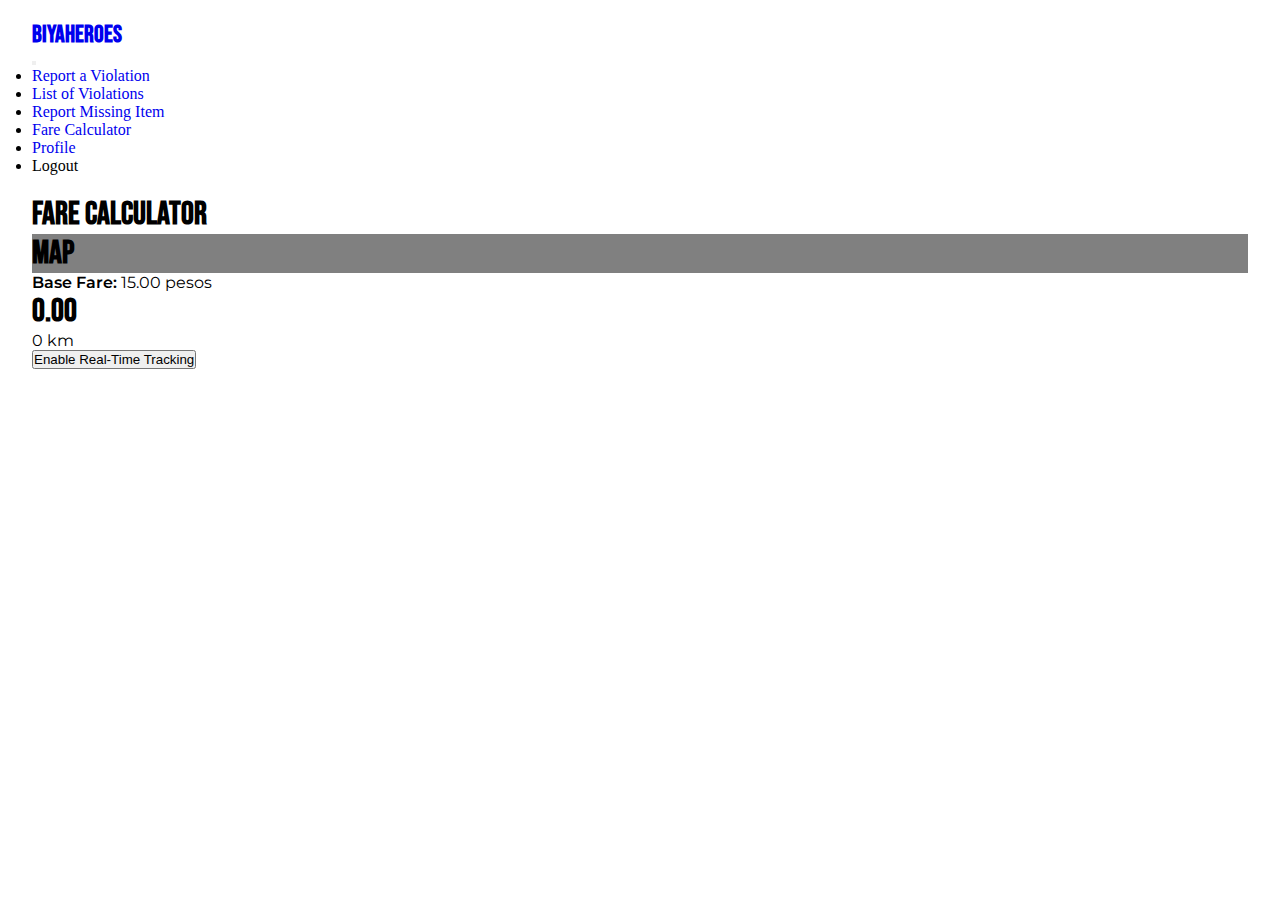
==== fare-calc.html @ b1af4988 "initial commit" ====
<!DOCTYPE html>
<html lang="en">
<head>
    <meta charset="UTF-8">
    <meta http-equiv="X-UA-Compatible" content="IE=edge">
    <meta name="viewport" content="width=device-width, initial-scale=1.0">
    <title>Fare Calculator</title>

    <link href="https://cdn.jsdelivr.net/npm/bootstrap@5.2.1/dist/css/bootstrap.min.css" rel="stylesheet" integrity="sha384-iYQeCzEYFbKjA/T2uDLTpkwGzCiq6soy8tYaI1GyVh/UjpbCx/TYkiZhlZB6+fzT" crossorigin="anonymous">
    <link rel="stylesheet" href="css/common.css">
    <link rel="stylesheet" href="css/fare-calc.css">

</head>
<body>
    
    <header>

        <nav class="navbar navbar-expand-md">
            <a href="home.html" class="navbar-brand"><h2>BiyaHeroes</h2></a>

            <button 
            class="navbar-toggler"
            type="button"
            data-bs-toggle="collapse"
            data-bs-target="#toggleMobileMenu"
            aria-controls="toggleMobileMenu"
            aria-expanded="false"
            aria-label="Toggle Navigation">
            
            <span class="navbar-toggler-icon"></span>
            </button>

            <div class="collapse navbar-collapse" id="toggleMobileMenu">
                <ul class="navbar-nav ms-auto">
                    <li>
                        <a href="violation-form.html" class="nav-link">Report a Violation</a>
                    </li>

                    <li>
                        <a href="#" class="nav-link">List of Violations</a>
                    </li>

                    <li>
                        <a href="missing-item-form.html" class="nav-link">Report Missing Item</a>
                    </li>

                    <li>
                        <a href="#" class="nav-link active">Fare Calculator</a>
                    </li>

                    <li>
                        <a href="profile.html" class="nav-link">Profile</a>
                    </li>

                    <li>
                        <a class="nav-link">Logout</a>
                    </li>
                </ul>
            </div>

        </nav>
    </header>

    <div class="container">

        <h1 class="text-center my-3">Fare Calculator</h1>

        <div class="row">

            <div class="col-md map-placeholder">
                <h1>Map</h1>
            </div>

            <div class="col-md text-center py-5">
                <p><span class="base-fare">Base Fare: </span> 15.00 pesos</p>
                <div class="py-3">
                <h1>0.00</h1>
                <p>0 km</p>
                </div>
                <button class="btn btn-primary btn-lg">Enable Real-Time Tracking</button>
            </div> 

        </div>

    </div>

    <script src="https://cdn.jsdelivr.net/npm/@popperjs/core@2.11.6/dist/umd/popper.min.js" integrity="sha384-oBqDVmMz9ATKxIep9tiCxS/Z9fNfEXiDAYTujMAeBAsjFuCZSmKbSSUnQlmh/jp3" crossorigin="anonymous"></script>
    <script src="https://cdn.jsdelivr.net/npm/bootstrap@5.2.1/dist/js/bootstrap.min.js" integrity="sha384-7VPbUDkoPSGFnVtYi0QogXtr74QeVeeIs99Qfg5YCF+TidwNdjvaKZX19NZ/e6oz" crossorigin="anonymous"></script>
</body>
</html>
---- css/common.css ----
@import url('https://fonts.googleapis.com/css2?family=Bebas+Neue&family=Montserrat:ital,wght@0,400;0,600;1,200&display=swap');

* {
    margin: 0;
    padding: 0;    
}

h1,
h2,
h3,
h4,
h5,
h6 {
    font-family: 'Bebas Neue';
}

p, label {
    font-family: 'Montserrat';
}

a {
    text-decoration: none;
}
---- css/fare-calc.css ----
body {
    margin: 0 2em;
    /* background-color: pink; */
}

header {
    padding: 1.25em 0;
}

.navbar {
    padding: 0;
}

.navbar-brand > h2 {
    margin-bottom: 0;
}

.map-placeholder {
    background-color: gray;
    width: 100%;
}

.base-fare {
    font-weight: 600;
}
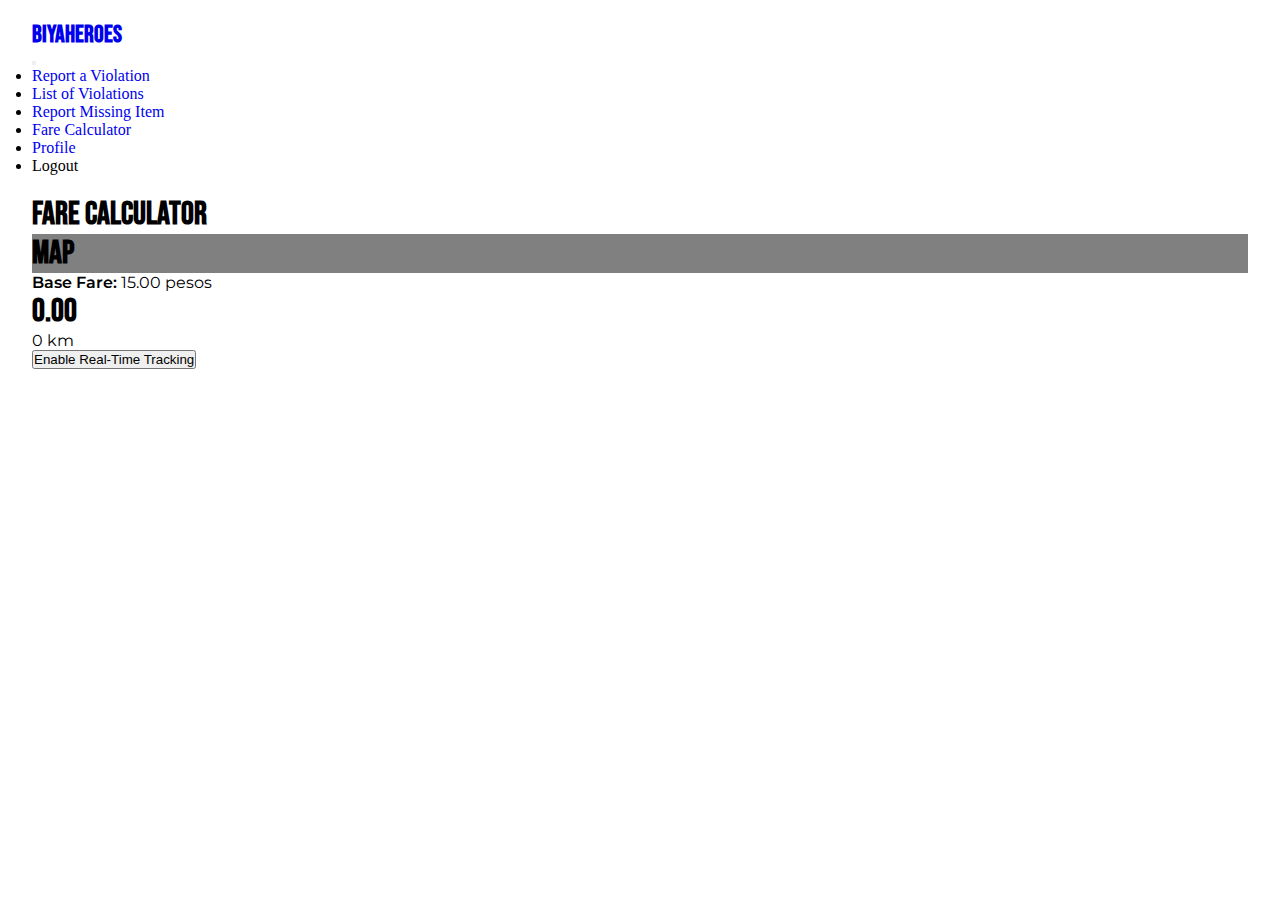
==== commit b1b8ec7c: "violation list module linked" ====
--- a/fare-calc.html
+++ b/fare-calc.html
@@ -37,7 +37,7 @@
                     </li>
 
                     <li>
-                        <a href="#" class="nav-link">List of Violations</a>
+                        <a href="violation-list.html" class="nav-link">List of Violations</a>
                     </li>
 
                     <li>
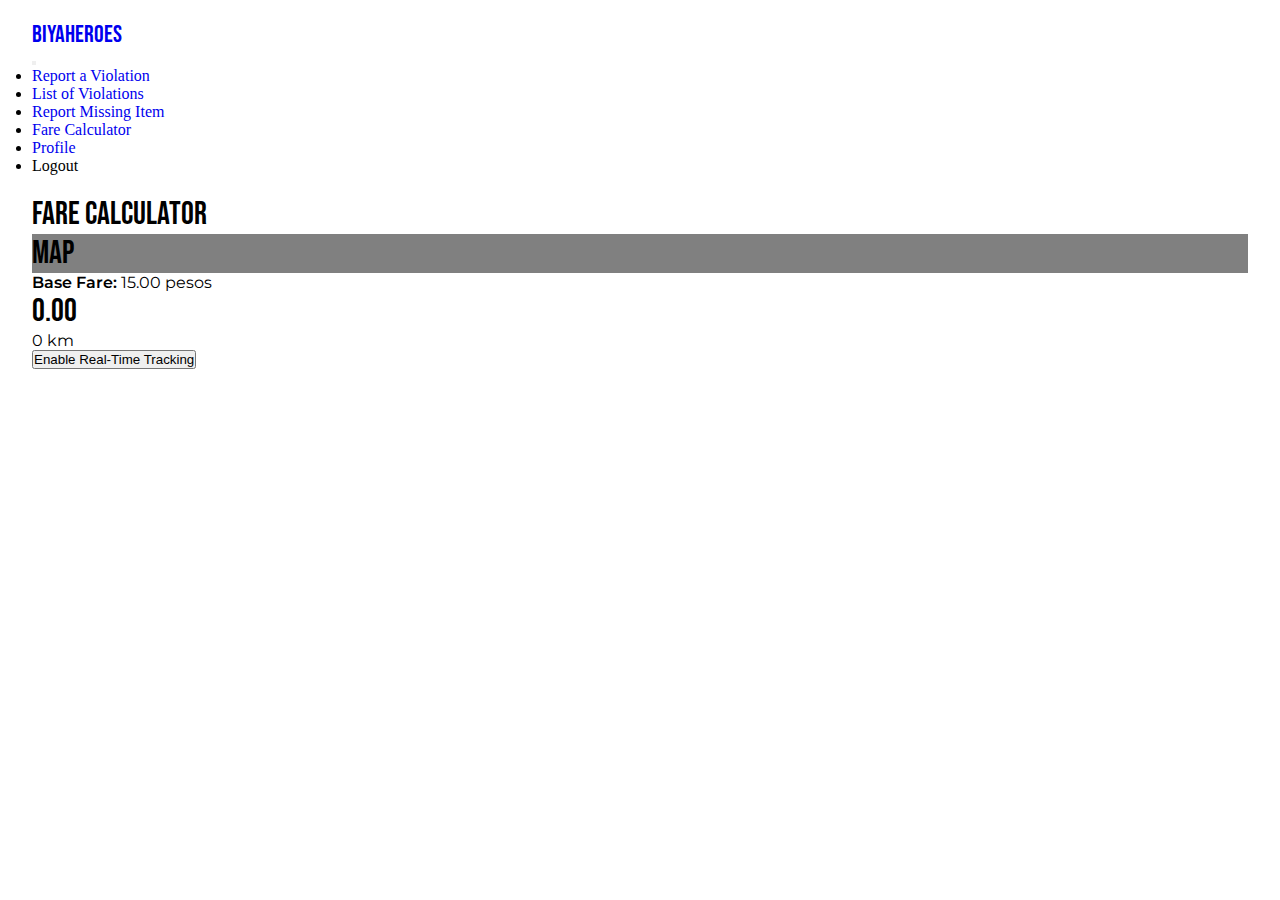
==== commit a99f2921: "adding padding to nav items" ====
--- a/fare-calc.html
+++ b/fare-calc.html
@@ -33,27 +33,27 @@
             <div class="collapse navbar-collapse" id="toggleMobileMenu">
                 <ul class="navbar-nav ms-auto">
                     <li>
-                        <a href="violation-form.html" class="nav-link">Report a Violation</a>
+                        <a href="violation-form.html" class="nav-link px-2">Report a Violation</a>
                     </li>
 
                     <li>
-                        <a href="violation-list.html" class="nav-link">List of Violations</a>
+                        <a href="violation-list.html" class="nav-link px-2">List of Violations</a>
                     </li>
 
                     <li>
-                        <a href="missing-item-form.html" class="nav-link">Report Missing Item</a>
+                        <a href="missing-item-form.html" class="nav-link px-2">Report Missing Item</a>
                     </li>
 
                     <li>
-                        <a href="#" class="nav-link active">Fare Calculator</a>
+                        <a href="#" class="nav-link px-2 active">Fare Calculator</a>
                     </li>
 
                     <li>
-                        <a href="profile.html" class="nav-link">Profile</a>
+                        <a href="profile.html" class="nav-link px-2">Profile</a>
                     </li>
 
                     <li>
-                        <a class="nav-link">Logout</a>
+                        <a class="nav-link px-2">Logout</a>
                     </li>
                 </ul>
             </div>
--- a/css/common.css
+++ b/css/common.css
@@ -1,4 +1,15 @@
 @import url('https://fonts.googleapis.com/css2?family=Bebas+Neue&family=Montserrat:ital,wght@0,400;0,600;1,200&display=swap');
+
+:root {
+    --primary-bg-color: #F6F6E9;
+    --secondary-color-blue: #005792;
+    --secondary-color-darkblue: #13334C;
+    --tertiary-color-orange: #FD5F00;
+    --text-color-black: #1B1B1A;
+    --shadow-color-one: #4B4B48;
+    --shadow-color-two: #868682;
+    --gradient-bg: linear-gradient(to bottom right, #005792, #13334C);
+}
 
 * {
     margin: 0;
@@ -12,6 +23,7 @@
 h5,
 h6 {
     font-family: 'Bebas Neue';
+    font-weight: 300;
 }
 
 p, label {
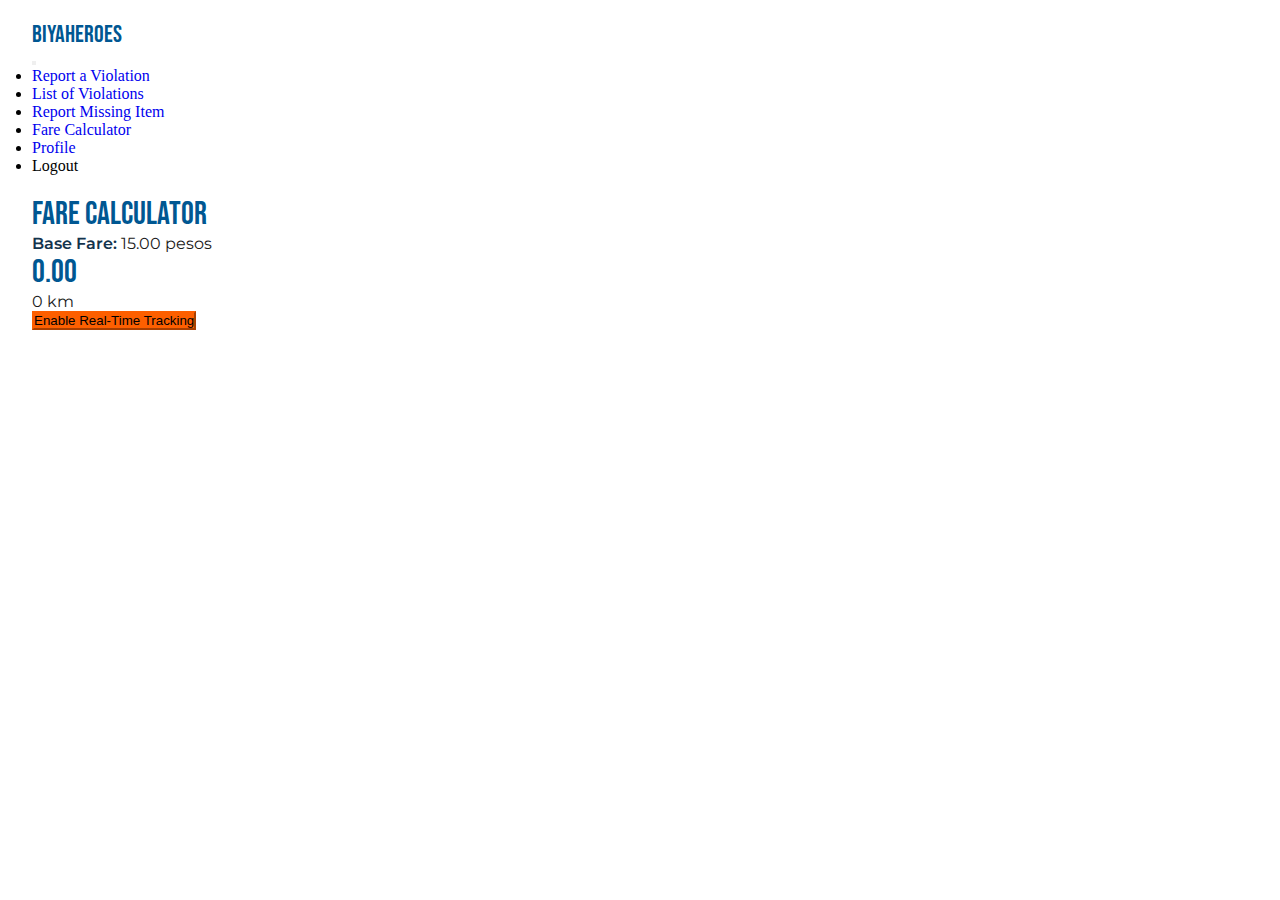
==== commit 4cbecb18: "styling fare calc" ====
--- a/fare-calc.html
+++ b/fare-calc.html
@@ -68,7 +68,7 @@
         <div class="row">
 
             <div class="col-md map-placeholder">
-                <h1>Map</h1>
+                <!-- <h1>Map</h1> -->
             </div>
 
             <div class="col-md text-center py-5">
--- a/css/fare-calc.css
+++ b/css/fare-calc.css
@@ -13,6 +13,28 @@
 
 .navbar-brand > h2 {
     margin-bottom: 0;
+    color: var(--secondary-color-blue);
+}
+
+.logout {
+    cursor: pointer;
+}
+
+h1 {
+    color: var(--secondary-color-blue);
+}
+
+span {
+    color: var(--secondary-color-darkblue);
+}
+
+p {
+    color: var(--text-color-black);
+}
+
+.btn-primary {
+    background-color: var(--tertiary-color-orange);
+    border-color: var(--tertiary-color-orange);
 }
 
 .map-placeholder {
